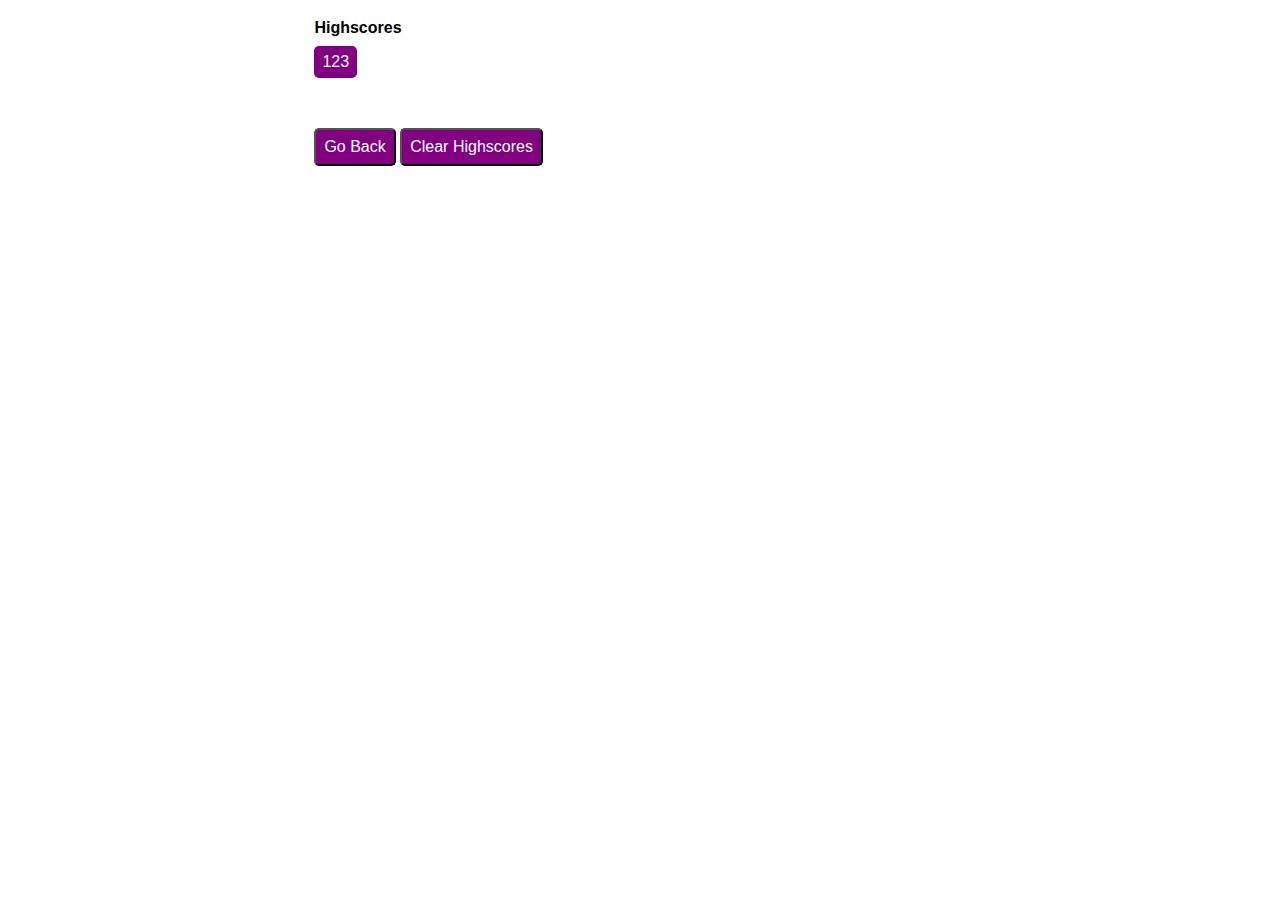
==== highscore.html @ 935ca824 "working in progress" ====
<!DOCTYPE html>
<html lang="en">
<head>
    <meta charset="UTF-8">
    <meta http-equiv="X-UA-Compatible" content="IE=edge">
    <meta name="viewport" content="width=device-width, initial-scale=1.0">
    <title>Coding Quiz</title>
    <link rel="stylesheet" type="text/css" href="/Assets/css/reset.css" />
    <link rel="stylesheet" type="text/css" href="/Assets/css/style.css" />
</head>
<body>
    <main>
        <h1 id="h1El">Highscores</h1>
        <ol>
            <li id="choice1">123</li>
        </ol>
        <button class="button">Go Back</button>
        <button class="button">Clear Highscores</button>
    </main>
    <script src="/Assets/js/script.js"></script>
</body>
</html>
---- Assets/css/style.css ----
body{
  margin: 0;
  padding: 20px;
  font-family: Arial;
}

header{
  display: flex;
  justify-content: space-between;
}

main{
  margin: 0 23vw 0 23vw;
}

.h1El{
  text-align: center;
  margin: 100px 0px 40px 0px;
  font-size: 220%;
}

#pElement{
  text-align: center;
  font-weight: 700;
}

#startButtonContainer{
  display: flex;
  flex-direction: column;
  align-items: center;
}

.button{
  background-color: purple;
  color: white;
  margin: 40px 0px;
  border-radius: 5px;
  padding: 8px;
}

.button:hover{
  cursor:pointer;
  background-color: rgba(128, 0, 128, 0.65);
}
 

li{
  background-color: purple;
  color: white;
  border-radius: 5px;
  padding: 8px;
  margin: 10px 0px;
}

li:hover{
  cursor:pointer;
  background-color: rgba(128, 0, 128, 0.65);
}

ol{
  display: flex;
  flex-direction: column;
  align-items: flex-start;
}
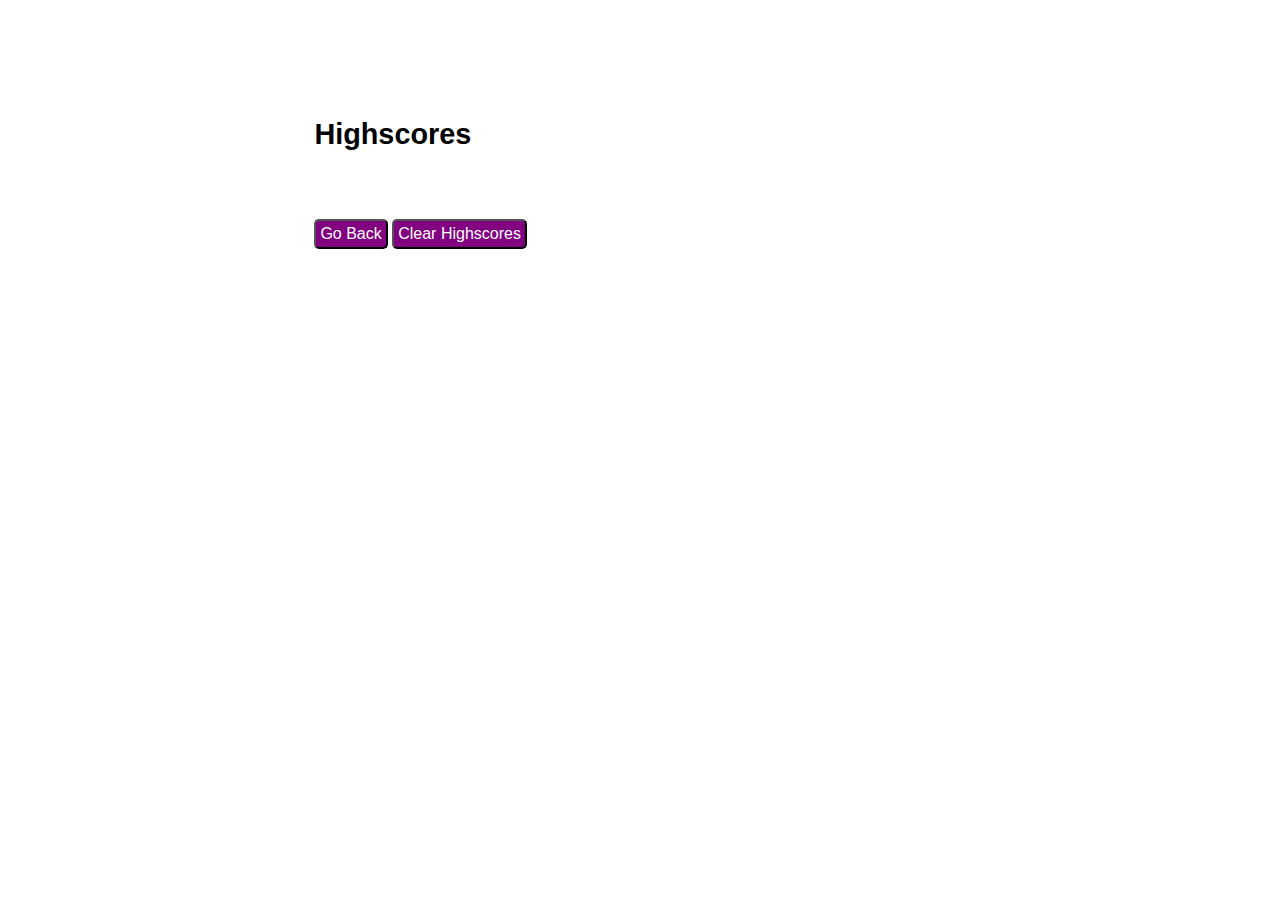
==== commit e4331ee5: "i should need an extension" ====
--- a/highscore.html
+++ b/highscore.html
@@ -10,13 +10,11 @@
 </head>
 <body>
     <main>
-        <h1 id="h1El">Highscores</h1>
-        <ol>
-            <li id="choice1">123</li>
-        </ol>
-        <button class="button">Go Back</button>
-        <button class="button">Clear Highscores</button>
+        <h1 class="title-2">Highscores</h1>
+        <ol id="scoreList"></ol>
+        <button class="button" id="goback">Go Back</button>
+        <button class="button" id="clear">Clear Highscores</button>
     </main>
-    <script src="/Assets/js/script.js"></script>
+    <script src="/Assets/js/script2.js"></script>
 </body>
 </html>--- a/Assets/css/style.css
+++ b/Assets/css/style.css
@@ -9,40 +9,59 @@
   justify-content: space-between;
 }
 
+
 main{
   margin: 0 23vw 0 23vw;
 }
 
-.h1El{
+/* ------------------------------------ */
+/* landingPage styles */
+.landingPage{
+  display: flex;
+  flex-direction: column;
+  align-items: center;
+}
+
+.title-1{
   text-align: center;
   margin: 100px 0px 40px 0px;
   font-size: 220%;
 }
 
-#pElement{
+
+
+#instruction{
   text-align: center;
-  font-weight: 700;
+  font-weight: bolder;
 }
 
-#startButtonContainer{
-  display: flex;
-  flex-direction: column;
-  align-items: center;
-}
 
 .button{
   background-color: purple;
   color: white;
   margin: 40px 0px;
   border-radius: 5px;
-  padding: 8px;
+  padding: 4px;
 }
 
 .button:hover{
   cursor:pointer;
   background-color: rgba(128, 0, 128, 0.65);
 }
- 
+/* ------------------------------------ */
+
+/* ------------------------------------ */
+/* questionPage styles */
+
+.questionPage{
+  display:none;
+}
+
+.title-2{
+  margin: 100px 0px 30px 0px;
+  font-size: 180%;
+}
+
 
 li{
   background-color: purple;
@@ -57,9 +76,42 @@
   background-color: rgba(128, 0, 128, 0.65);
 }
 
-ol{
+#choices{
   display: flex;
   flex-direction: column;
   align-items: flex-start;
 }
 
+#message{
+  opacity: 0;
+  border-top: 2px solid grey; 
+  color:grey;
+  padding: 15px;
+  transition: opacity 1s ease-in-out;
+}
+/* ------------------------------------ */
+
+/* ------------------------------------ */
+/* endPage styles */
+.endPage{
+  display:none;
+}
+
+#container-1{
+  display: flex;
+  align-items: center;
+}
+
+#userName{
+  margin: 0 5px;
+}
+
+
+/* ------------------------------------ */
+/* scorePage styles */
+
+#scoreList{
+  list-style:armenian;
+}
+
+
